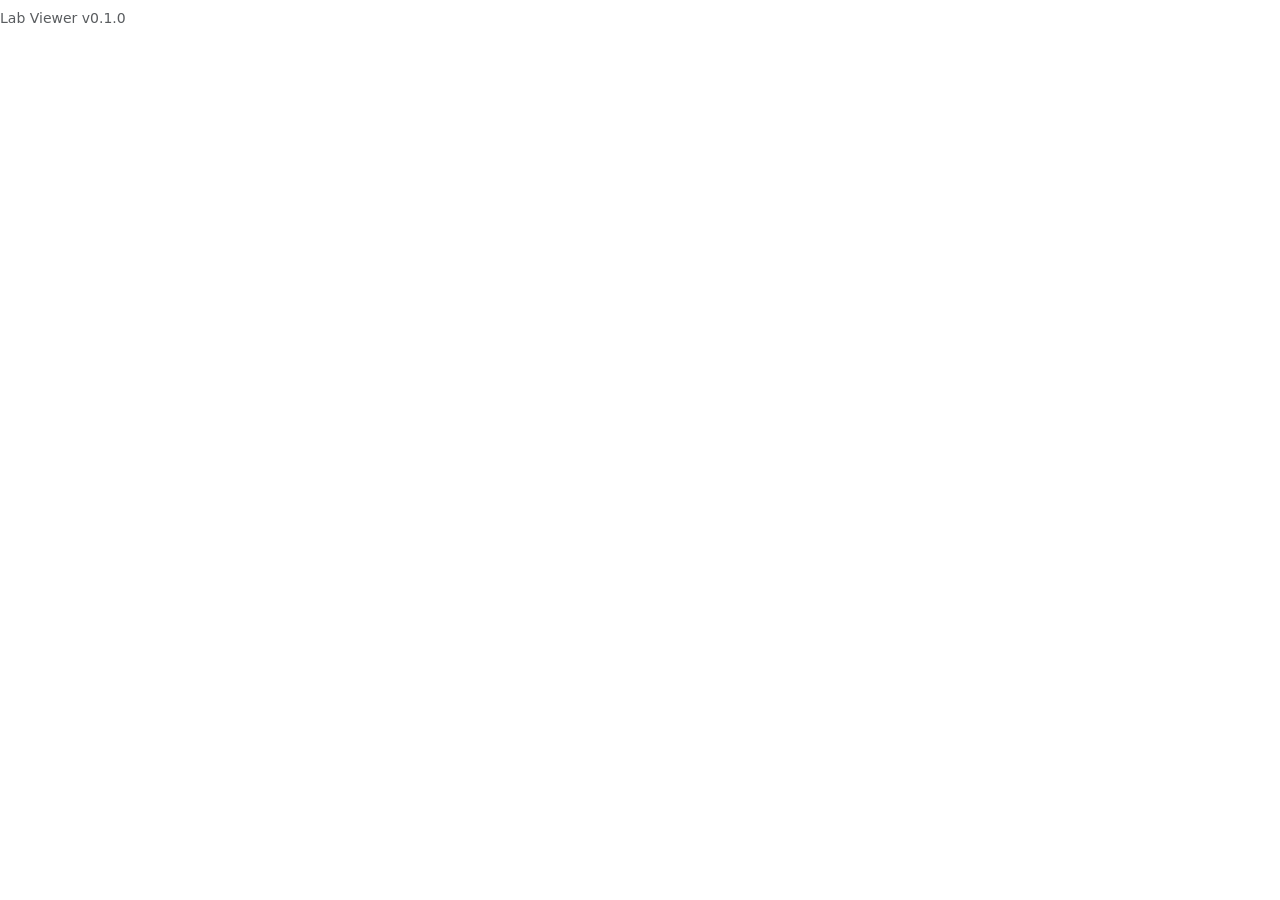
==== apps/visualiser/index.html @ c41686b8 "feat: add pluralize LiquidJS filter for outcome template" ====
<!DOCTYPE html>
<html lang="en">
  <head>
    <meta charset="utf-8">
    <meta name="viewport" content="width=device-width, initial-scale=1">
    <title>Lab Viewer v0.1.0</title>
    <script src="https://code.jquery.com/jquery-3.6.1.min.js" integrity="sha256-o88AwQnZB+VDvE9tvIXrMQaPlFFSUTR+nldQm1LuPXQ=" crossorigin="anonymous"></script>
    <script src="https://cdn.jsdelivr.net/npm/liquidjs/dist/liquid.browser.min.js"></script>
    <link href="https://cdn.jsdelivr.net/npm/bootstrap@5.3.3/dist/css/bootstrap.min.css" rel="stylesheet" integrity="sha384-QWTKZyjpPEjISv5WaRU9OFeWoRkdMYszRZhdD4fhShcBkQj8oxV4TkrJnN8kY9a" crossorigin="anonymous">
    <link rel="stylesheet" href="./assets/css/styles.css">
  </head>
  <body>

    <div id="result" class="container"></div>
    <p id="preamble" class="text-muted small mt-2">Lab Viewer v0.1.0</p>

    <script type="text/javascript">
      var url = window.location.search.split('url=')[1];
      var resourceType = "Bundle";
      var templateFile = 'bundlelab.liquid';

      var urlsplit = url.split('/' + resourceType + '/');
      if (urlsplit[1]) {
        var mpdid = urlsplit[1];
        url = urlsplit[0] + '/' + resourceType + '/' + mpdid + '?_format=json';
      }

      var result = document.querySelector('#result');
      var engine = new liquidjs.Liquid();
      engine.registerFilter('pluralize', function(v) {
        if (typeof v === 'number' && v !== 1) return 's';
        return '';
      });

      $.get("./templates/" + templateFile, function(ltemplate) {
        $.getJSON(url, function(json) {
          console.log(url);
          console.log(json);
          engine.parseAndRender(ltemplate, json)
            .then(function(html) { result.innerHTML = html; });
        });
      });
    </script>
  </body>
</html>
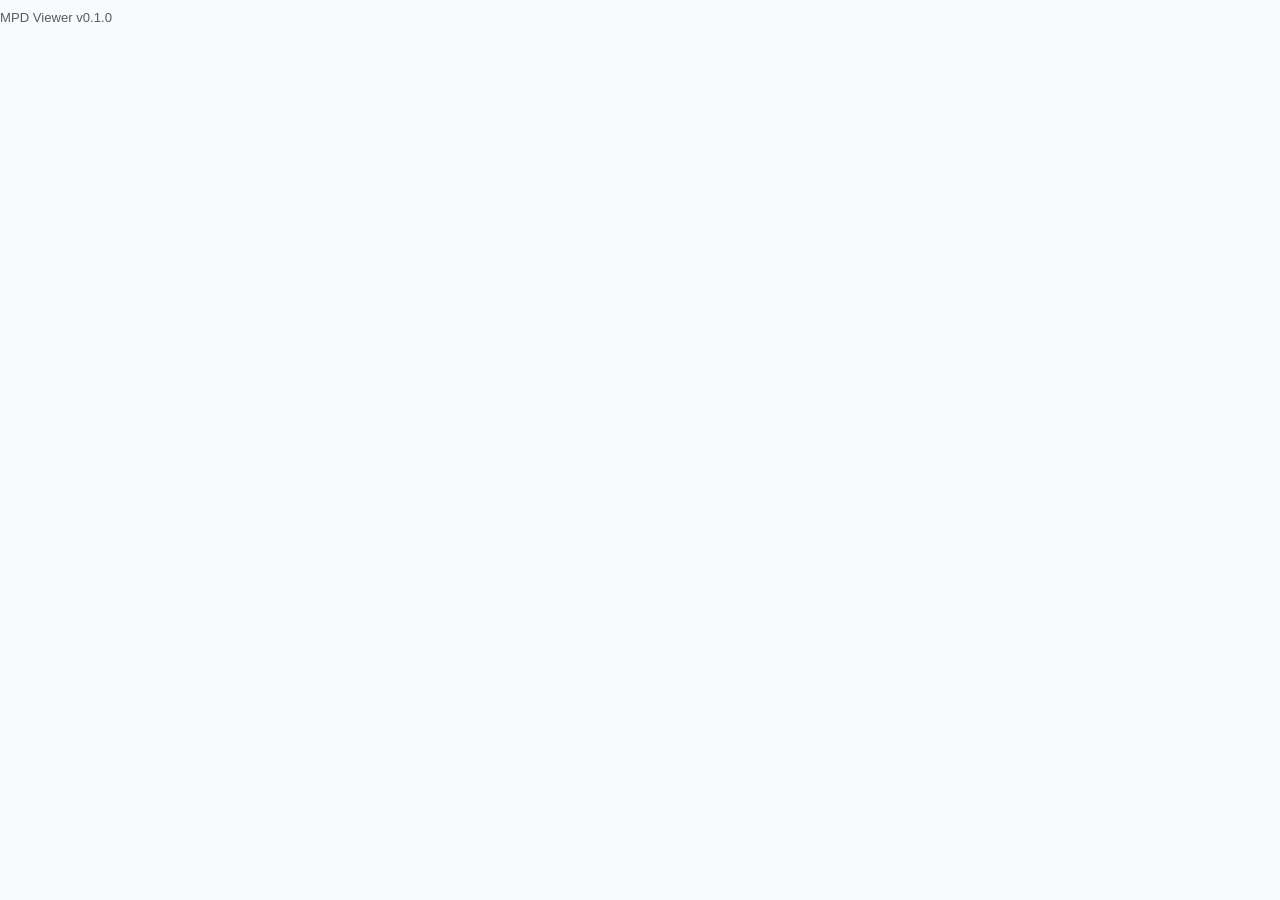
==== commit 1a61a3a3: "start mpd viz" ====
--- a/apps/visualiser/index.html
+++ b/apps/visualiser/index.html
@@ -3,25 +3,38 @@
   <head>
     <meta charset="utf-8">
     <meta name="viewport" content="width=device-width, initial-scale=1">
-    <title>Lab Viewer v0.1.0</title>
+    <title>MPD Viewer v0.1.0</title>
     <script src="https://code.jquery.com/jquery-3.6.1.min.js" integrity="sha256-o88AwQnZB+VDvE9tvIXrMQaPlFFSUTR+nldQm1LuPXQ=" crossorigin="anonymous"></script>
     <script src="https://cdn.jsdelivr.net/npm/liquidjs/dist/liquid.browser.min.js"></script>
-    <link href="https://cdn.jsdelivr.net/npm/bootstrap@5.3.3/dist/css/bootstrap.min.css" rel="stylesheet" integrity="sha384-QWTKZyjpPEjISv5WaRU9OFeWoRkdMYszRZhdD4fhShcBkQj8oxV4TkrJnN8kY9a" crossorigin="anonymous">
+    <link href="https://cdn.jsdelivr.net/npm/bootstrap@5.3.3/dist/css/bootstrap.min.css" rel="stylesheet" crossorigin="anonymous">
     <link rel="stylesheet" href="./assets/css/styles.css">
   </head>
   <body>
 
     <div id="result" class="container"></div>
-    <p id="preamble" class="text-muted small mt-2">Lab Viewer v0.1.0</p>
+    <p id="preamble" class="text-muted small mt-2">MPD Viewer v0.1.0</p>
 
     <script type="text/javascript">
       var url = window.location.search.split('url=')[1];
       var resourceType = "Bundle";
-      var templateFile = 'bundlelab.liquid';
+      var templateFile = 'bundlempd.liquid';
 
-      var urlsplit = url.split('/' + resourceType + '/');
+      if (url) {
+        if (url.indexOf('MedicationRequest') !== -1) {
+          resourceType = "MedicationRequest";
+          templateFile = 'medrequest.liquid';
+        } else if (url.indexOf('MedicationDispense') !== -1) {
+          resourceType = "MedicationDispense";
+          templateFile = 'meddispense.liquid';
+        } else if (url.indexOf('OperationOutcome') !== -1) {
+          resourceType = "OperationOutcome";
+          templateFile = 'outcome.liquid';
+        }
+      }
+
+      var urlsplit = url ? url.split('/' + resourceType + '/') : [];
       if (urlsplit[1]) {
-        var mpdid = urlsplit[1];
+        var mpdid = urlsplit[1].split('?')[0];
         url = urlsplit[0] + '/' + resourceType + '/' + mpdid + '?_format=json';
       }
 
@@ -36,8 +49,14 @@
         $.getJSON(url, function(json) {
           console.log(url);
           console.log(json);
-          engine.parseAndRender(ltemplate, json)
-            .then(function(html) { result.innerHTML = html; });
+          if (resourceType === "MedicationRequest" || resourceType === "MedicationDispense") {
+            var wrapper = { resource: json, entry: [{ fullUrl: url, resource: json }] };
+            engine.parseAndRender(ltemplate, wrapper)
+              .then(function(html) { result.innerHTML = html; });
+          } else {
+            engine.parseAndRender(ltemplate, json)
+              .then(function(html) { result.innerHTML = html; });
+          }
         });
       });
     </script>
--- a/apps/visualiser/assets/css/styles.css
+++ b/apps/visualiser/assets/css/styles.css
@@ -0,0 +1,324 @@
+:root {
+  --mpd-primary: #2563eb;
+  --mpd-success: #10b981;
+  --mpd-warning: #f59e0b;
+  --mpd-danger: #ef4444;
+  --mpd-info: #3b82f6;
+  --mpd-bg: #f8fafc;
+  --mpd-card-bg: #ffffff;
+  --mpd-text: #1e293b;
+  --mpd-text-secondary: #64748b;
+  --mpd-border: #e2e8f0;
+  --mpd-patient-bg: #f1f5f9;
+  --mpd-radius: 6px;
+}
+
+body {
+  background-color: var(--mpd-bg);
+  font-family: -apple-system, BlinkMacSystemFont, "Segoe UI", Roboto, "Helvetica Neue", Arial, sans-serif;
+  font-size: 0.9375rem;
+  line-height: 1.5;
+  color: var(--mpd-text);
+}
+
+.mpd-card {
+  background: var(--mpd-card-bg);
+  border: 1px solid var(--mpd-border);
+  border-radius: var(--mpd-radius);
+  padding: 12px 16px;
+  margin-bottom: 10px;
+}
+
+.mpd-card-accent {
+  background: var(--mpd-card-bg);
+  border-radius: var(--mpd-radius);
+  padding: 12px 16px;
+  margin-bottom: 10px;
+  border: 1px solid var(--mpd-border);
+  border-left: 3px solid var(--mpd-info);
+}
+
+.mpd-card-accent.success { border-left-color: var(--mpd-success); }
+.mpd-card-accent.danger { border-left-color: var(--mpd-danger); }
+.mpd-card-accent.warning { border-left-color: var(--mpd-warning); }
+.mpd-card-accent.primary { border-left-color: var(--mpd-primary); }
+.mpd-card-accent.info { border-left-color: var(--mpd-info); }
+
+.mpd-hero {
+  background: var(--mpd-card-bg);
+  border-radius: var(--mpd-radius);
+  padding: 16px 20px;
+  margin-bottom: 10px;
+  border: 1px solid var(--mpd-border);
+  border-left: 3px solid var(--mpd-primary);
+}
+
+.mpd-patient-strip {
+  background: var(--mpd-patient-bg);
+  border-radius: var(--mpd-radius);
+  padding: 10px 16px;
+  margin-bottom: 16px;
+  display: flex;
+  flex-wrap: wrap;
+  align-items: center;
+  gap: 8px 24px;
+}
+
+.mpd-patient-strip .mpd-patient-name {
+  font-weight: 600;
+  color: var(--mpd-text);
+  font-size: 1rem;
+}
+
+.mpd-patient-strip .mpd-patient-detail {
+  color: var(--mpd-text-secondary);
+  font-size: 0.875rem;
+}
+
+.mpd-patient-strip .mpd-identifier-list {
+  width: 100%;
+  font-size: 0.8125rem;
+  color: var(--mpd-text-secondary);
+}
+
+.mpd-patient-strip .mpd-identifier-list span {
+  margin-right: 12px;
+}
+
+.mpd-section-label {
+  font-size: 0.75rem;
+  text-transform: uppercase;
+  letter-spacing: 0.05em;
+  color: var(--mpd-text-secondary);
+  margin: 16px 0 6px 4px;
+  font-weight: 600;
+}
+
+.mpd-obs-card {
+  background: var(--mpd-card-bg);
+  border-radius: var(--mpd-radius);
+  padding: 10px 14px;
+  margin-bottom: 8px;
+  border: 1px solid var(--mpd-border);
+  border-left: 3px solid var(--mpd-info);
+}
+
+.mpd-obs-card.interp-normal { border-left-color: var(--mpd-success); }
+.mpd-obs-card.interp-high { border-left-color: var(--mpd-danger); }
+.mpd-obs-card.interp-low { border-left-color: var(--mpd-danger); }
+.mpd-obs-card.interp-abnormal { border-left-color: var(--mpd-warning); }
+.mpd-obs-card.interp-susceptible { border-left-color: var(--mpd-success); }
+.mpd-obs-card.interp-resistant { border-left-color: var(--mpd-danger); }
+
+.mpd-obs-nested {
+  margin-left: 24px;
+}
+
+.mpd-obs-header {
+  display: flex;
+  justify-content: space-between;
+  align-items: baseline;
+  margin-bottom: 2px;
+}
+
+.mpd-obs-code {
+  font-weight: 600;
+  color: var(--mpd-text);
+  font-size: 0.9375rem;
+}
+
+.mpd-obs-value {
+  color: var(--mpd-text);
+  font-size: 0.9375rem;
+}
+
+.mpd-obs-detail {
+  color: var(--mpd-text-secondary);
+  font-size: 0.8125rem;
+  margin-top: 2px;
+}
+
+.mpd-obs-footer {
+  color: var(--mpd-text-secondary);
+  font-size: 0.75rem;
+  margin-top: 4px;
+  padding-top: 4px;
+  border-top: 1px solid var(--mpd-border);
+}
+
+.mpd-badge {
+  display: inline-block;
+  padding: 2px 8px;
+  border-radius: 9999px;
+  font-size: 0.6875rem;
+  font-weight: 600;
+  text-transform: uppercase;
+  letter-spacing: 0.03em;
+  line-height: 1.4;
+}
+
+.mpd-badge-success { background: #ecfdf5; color: #059669; }
+.mpd-badge-warning { background: #fffbeb; color: #d97706; }
+.mpd-badge-danger  { background: #fef2f2; color: #dc2626; }
+.mpd-badge-info    { background: #eff6ff; color: #2563eb; }
+.mpd-badge-secondary { background: #f1f5f9; color: #64748b; }
+
+.mpd-hero .mpd-title {
+  font-size: 1.125rem;
+  font-weight: 700;
+  color: var(--mpd-text);
+  margin: 0;
+}
+
+.mpd-hero .mpd-meta {
+  color: var(--mpd-text-secondary);
+  font-size: 0.875rem;
+  margin-top: 4px;
+}
+
+.mpd-hero .mpd-meta span {
+  margin-right: 12px;
+}
+
+.mpd-support-section {
+  margin-top: 20px;
+  padding-top: 12px;
+  border-top: 1px solid var(--mpd-border);
+}
+
+.mpd-support-card {
+  background: var(--mpd-card-bg);
+  border: 1px solid var(--mpd-border);
+  border-radius: var(--mpd-radius);
+  padding: 8px 12px;
+  margin-bottom: 6px;
+  font-size: 0.875rem;
+}
+
+.mpd-support-card .mpd-support-label {
+  font-size: 0.6875rem;
+  text-transform: uppercase;
+  letter-spacing: 0.05em;
+  color: var(--mpd-text-secondary);
+  font-weight: 600;
+}
+
+.mpd-support-card .mpd-support-value {
+  color: var(--mpd-text);
+}
+
+.mpd-component-table {
+  width: 100%;
+  font-size: 0.875rem;
+  margin-top: 4px;
+}
+
+.mpd-component-table td {
+  padding: 2px 0;
+  vertical-align: top;
+}
+
+.mpd-component-table td:first-child {
+  color: var(--mpd-text-secondary);
+  padding-right: 12px;
+  white-space: nowrap;
+}
+
+.mpd-component-table td:last-child {
+  color: var(--mpd-text);
+  font-weight: 500;
+}
+
+.mpd-outcome-pass {
+  border-left: 3px solid var(--mpd-success);
+  background: var(--mpd-card-bg);
+  border-radius: var(--mpd-radius);
+  padding: 12px 16px;
+  margin-bottom: 16px;
+}
+
+.mpd-outcome-pass .mpd-outcome-title {
+  color: #059669;
+  font-weight: 700;
+  font-size: 1.125rem;
+}
+
+.mpd-outcome-fail {
+  border-left: 3px solid var(--mpd-danger);
+  background: var(--mpd-card-bg);
+  border-radius: var(--mpd-radius);
+  padding: 12px 16px;
+  margin-bottom: 16px;
+}
+
+.mpd-outcome-fail .mpd-outcome-title {
+  color: #dc2626;
+  font-weight: 700;
+  font-size: 1.125rem;
+}
+
+.mpd-issue-card {
+  background: var(--mpd-card-bg);
+  border-radius: var(--mpd-radius);
+  padding: 8px 12px;
+  margin-bottom: 6px;
+  border: 1px solid var(--mpd-border);
+  border-left: 3px solid var(--mpd-info);
+  font-size: 0.875rem;
+}
+
+.mpd-issue-card.issue-error { border-left-color: var(--mpd-danger); }
+.mpd-issue-card.issue-warning { border-left-color: var(--mpd-warning); }
+.mpd-issue-card.issue-information { border-left-color: var(--mpd-info); }
+
+.mpd-issue-card .mpd-issue-code {
+  font-weight: 600;
+  margin-right: 8px;
+}
+
+.mpd-issue-card .mpd-issue-diagnostics {
+  color: var(--mpd-text);
+}
+
+.mpd-issue-card .mpd-issue-location {
+  color: var(--mpd-text-secondary);
+  font-size: 0.75rem;
+  font-style: italic;
+}
+
+.accordion-button { font-weight: 600; font-size: 0.9375rem; }
+.accordion-button.error { color: #dc2626; }
+.accordion-button.warning { color: #d97706; }
+.accordion-button.information { color: #2563eb; }
+
+.rcorners {
+  border-radius: 7px;
+  border: 1px solid #71775b;
+  padding-left: 12px;
+  padding-right: 12px;
+  padding-bottom: 7px;
+}
+
+p { margin-top: 0; margin-bottom: 0.25rem; }
+
+dl, ol, ul { margin-bottom: 0.1rem; }
+
+#header-menu {
+  list-style-type: none;
+  background-color: #fff;
+  border: 1px solid #ddd;
+  position: absolute;
+  width: 150px;
+  z-index: 1000;
+}
+
+#header-menu li a {
+  display: block;
+  padding: 10px;
+  text-decoration: none;
+  color: #333;
+}
+
+#header-menu li a:hover {
+  background-color: #f7f7f7;
+}
